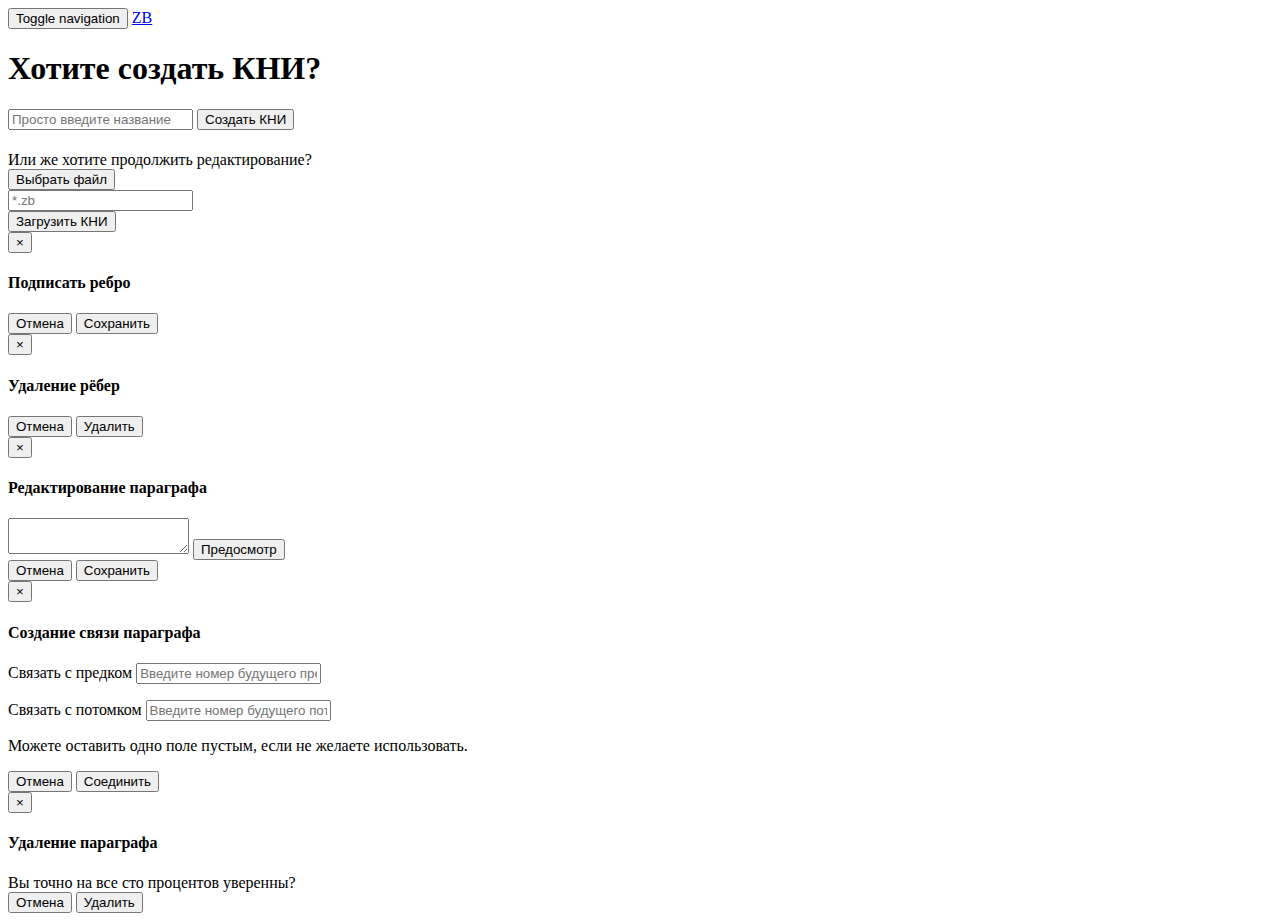
==== index.html @ 775d5878 "1" ====
<!DOCTYPE html>
<html lang="ru">
<head>
	<meta charset="utf-8">
	<meta http-equiv="X-UA-Compatible" content="IE=edge">
	<meta name="viewport" content="width=device-width, initial-scale=1">
	<title>zarBook - Редактор книг-игр</title>
	<link href="[data-uri]" rel="icon" type="image/x-icon" />
	<link href="css/animate.css" rel="stylesheet" />
	<link href="css/bootstrap.min.css" rel="stylesheet">
	<link href="css/bootstrap-theme.min.css" rel="stylesheet">
	<link href="css/vis.min.css" rel="stylesheet">
	<link href="css/markItUp.css" rel="stylesheet">

	<link href="css/zarBook.css" rel="stylesheet">
	
	
	<script src="js/FileSaver.min.js" type="text/javascript"></script>
	<script src="js/vis.min.js" type="text/javascript"></script>
	
	<script src="js/jquery-2.1.4.min.js" type="text/javascript"></script>
	<script src="js/jquery.markitup.js" type="text/javascript"></script>
	<script src="js/bootstrap.min.js" type="text/javascript"></script>
	<script src="js/jquery.json.js" type="text/javascript"></script>
	<script src="js/xbbcode.js" type="text/javascript"></script>
	<script src="js/noty/packaged/jquery.noty.packaged.min.js"  type="text/javascript"></script>
	
	<script src="js/zarBook.js" type="text/javascript"></script>
</head>
<body>
	<div id="canvas"></div>

<nav class="navbar navbar-default navbar-fixed-top">
  <div class="container-fluid">
    <!-- Brand and toggle get grouped for better mobile display -->
    <div class="navbar-header">
      <button type="button" class="navbar-toggle collapsed" data-toggle="collapse" data-target="#bs-example-navbar-collapse-1" aria-expanded="false">
        <span class="sr-only">Toggle navigation</span>
        <span class="icon-bar"></span>
        <span class="icon-bar"></span>
        <span class="icon-bar"></span>
      </button>
      <a class="navbar-brand" href="#">ZB</a>
    </div>

    <!-- Collect the nav links, forms, and other content for toggling -->
	<div class="collapse navbar-collapse" id="bs-example-navbar-collapse-1">
		<ul class="nav navbar-nav zbeIniShow"  style="display:none">
			<li>
				<a href="#" id="zbeNodeAddLink">Новый Параграф</a>
			</li>
		</ul>

<!--node dropdown-->
		<ul id="zbeNodeDropdown" class="nav navbar-nav" style="display:none">
			<li class="dropdown">
				<a href="#" class="dropdown-toggle" data-toggle="dropdown" role="button" aria-haspopup="true" aria-expanded="false">Параграф&nbsp;
					<span class="zbeNodeNumber badge"></span>&nbsp;
					<span class="caret"></span>
				</a>
				<ul class="dropdown-menu">
					<li><a href="#" data-toggle="modal" data-target="#zbeModalNodeEdit">Редактировать</a></li>
					<li role="separator" class="divider"></li>
					<li><a href="#" class="zbeNodeDataNumber" id="zbeNodeAddChildrenLink">Создать потомка</a></li>
					<li><a href="#" class="zbeNodeDataNumber" id="zbeNodeAddParentLink">Создать предка</a></li>
					<li role="separator" class="divider"></li>
					<li><a href="#" id="zbeNodePhysicsLink" class="zbeNodeDataNumber" data-str-on="Включить физику" data-str-off="Выключить физику"></a></li>
					<li role="separator" class="divider"></li>
					<li><a href="#" data-toggle="modal" data-target="#zbeModalNodeConcat">Связать</a></li>
					<li role="separator" class="divider"></li>
					<li><a href="#" data-toggle="modal" data-target="#zbeModalNodeRemove">Удалить</a></li>
				</ul>
			</li>
		</ul>
		
<!--edge dropdown-->
		<ul id="zbeEdgeDropdown" class="nav navbar-nav" style="display:none">
			<li class="dropdown">
				<a href="#" class="dropdown-toggle" data-toggle="dropdown" role="button" aria-haspopup="true" aria-expanded="false">
					<span id="zbeEdgeDropdownTitle"></span> 
					<span class="zbeEdgeNumber"></span> 
					<span class="caret"></span>
				</a>
          		<ul class="dropdown-menu">
					<li><a href="#" data-toggle="modal" data-target="#zbeModalEdgesLabel">Подписать</a></li>
					<li role="separator" class="divider"></li>
					<li>
						<a href="#" data-toggle="modal" data-target="#zbeModalEdgesRemove">Удалить</a>
					</li>
				</ul>
			</li>
		</ul>
		
		<ul class="nav navbar-nav navbar-right" style="display:none">
			<li><a id="zbeHelpBtn" target="_blank" href="/help.html">Помощь</a></li>
		</ul>

<!-- act dropdown -->		
		<ul id="zbeEdgeDropdown" class="nav navbar-nav navbar-right zbeIniShow"  style="display:none">
			<li class="dropdown">
				<a href="#" class="dropdown-toggle" data-toggle="dropdown" role="button" aria-haspopup="true" aria-expanded="false">
					Действия&nbsp;
					<span class="caret"></span>
				</a>
          		<ul class="dropdown-menu">
            		<li><a href="#" href="#">Уложить</a></li>
					<li role="separator" class="divider"  href="#"></li>
					<li><a id="zbeSetBtn" href="#"  href="#">Настройки КНИ</a></li>
					<li><a id="zbeSaveBtn" href="#" class="zbeIniShow" href="#">Сохранить КНИ</a></li>
					<li><a id="zbeBookNewLink" class="zbeIniShow" href="#">Новая КНИ</a></li>
				</ul>
			</li>
		</ul>


	</div><!-- /.navbar-collapse -->
</div><!-- /.container-fluid -->
</nav>

<div id="zbManager" class="container">
	<div class="jumbotron">
  		<div class="container">
			<h1 class="text-center">Хотите создать КНИ?</h1>
			<div class="row">
				<div class="col-lg-12">
					<form id="zbCreateBookFrm">
					<div class="input-group input-group-lg">
						
						<input type="text" class="form-control" placeholder="Просто введите название">
						<span class="input-group-btn">
							<button class="btn btn-default" type="submit">Создать КНИ</button>
						</span>
					</div>
					</form>
				</div>
			</div>
			<div class="row">
				<div class="col-lg-12">
					<form id="zbeBookUploadForm">
						<input id="zbeBookUploadFormInputFile" type="file" style="visibility:hidden;" />
	  					<div class="form-group">
	  						<label for="zbeBookUploadFormInputText">Или же хотите продолжить редактирование?</label>
    						<div class="input-group input-group-lg">
  								<div class="input-group-btn">
  									<button type="button" class="btn btn-default" onclick="$('#zbeBookUploadFormInputFile').click();">Выбрать файл</button>
  								</div>
  								<input id="zbeBookUploadFormInputText" type="text" class="form-control" placeholder="*.zb" readonly="readonly" onclick="$('#zbeBookUploadFormInputFile').click();">
  								<div class="input-group-btn">
	  								<button type="submit" class="btn btn-default">Загрузить КНИ</button>
  								</div>
							</div>
    					</div>
					</form>
				</div>
			</div>
		</div>
	</div>
</div>


<!-- Modal edges label -->
<div class="modal fade" id="zbeModalEdgesLabel" tabindex="-1" role="dialog" aria-labelledby="zbeModalEdgesLabelLabel">
	<div class="modal-dialog" role="document">
		<div class="modal-content">
			<div class="modal-header">
				<button type="button" class="close" data-dismiss="modal" aria-label="Close"><span aria-hidden="true">&times;</span></button>
				<h4 class="modal-title" id="zbeModalEdgesLabelLabel">Подписать ребро</h4>
			</div>
			<form id="zbeModalEdgesLabelForm">
				<div class="modal-body zbeEdgesInputs"></div>
				<div class="modal-footer">
					<button type="button" class="btn btn-default" data-dismiss="modal">Отмена</button>
					<button type="submit" class="btn btn-primary zbeEdgesDataNumbers">Сохранить</button>
      			</div>
			</form>
    	</div>
	</div>
</div>


<!-- Modal edges remove -->
<div class="modal fade" id="zbeModalEdgesRemove" tabindex="-1" role="dialog" aria-labelledby="zbeModalEdgesRemoveLabel">
  <div class="modal-dialog" role="document">
    <div class="modal-content">
      <div class="modal-header">
        <button type="button" class="close" data-dismiss="modal" aria-label="Close"><span aria-hidden="true">&times;</span></button>
        <h4 class="modal-title" id="zbeModalEdgesRemoveLabel">Удаление рёбер</h4>
      </div>
      <div class="modal-body">
      	<span class="zbeEdgesBadges"></span>
      </div>
      <div class="modal-footer">
        <button type="button" class="btn btn-default" data-dismiss="modal">Отмена</button>
        <button id="zbeEdgesRemoveLink" type="button" class="btn btn-primary zbeEdgesDataNumbers">Удалить</button>
      </div>
    </div>
  </div>
</div>

<!-- modal node edit -->
<div class="modal fade" id="zbeModalNodeEdit" tabindex="-1" role="dialog" aria-labelledby="zbeModalNodeEditLabel">
  <div class="modal-dialog" role="document">
    <div class="modal-content">
      <div class="modal-header">
        <button type="button" class="close" data-dismiss="modal" aria-label="Close"><span aria-hidden="true">&times;</span></button>
        <h4 class="modal-title" id="zbeModalNodeEditLabel">Редактирование параграфа <span class="zbeNodeNumber badge"></span></h4>
      </div>
      <div class="modal-body">
      	<div id="zbeModalNodeEditPreviev" class="modalShowEmpty"></div>
        <textarea id="zbeModalNodeEditArea" class="zbeNodeValText"></textarea>
        <button id="zbeModalNodeEditPrevievLink" type="button" class="btn btn-primary btn-xs">Предосмотр</button>
      </div>
      <div class="modal-footer">
        <button type="button" class="btn btn-default" data-dismiss="modal">Отмена</button>
        <button id="zbeNodeEditLink" type="button" class="btn btn-primary zbeNodeDataNumber">Сохранить</button>
      </div>
    </div>
  </div>
</div>

<!-- modal node concat -->
<div class="modal fade" id="zbeModalNodeConcat" tabindex="-1" role="dialog" aria-labelledby="zbeModalNodeConcatLabel">
	<div class="modal-dialog" role="document">
		<div class="modal-content">
			<div class="modal-header">
				<button type="button" class="close" data-dismiss="modal" aria-label="Close"><span aria-hidden="true">&times;</span></button>
				<h4 class="modal-title" id="zbeModalNodeConcatLabel">Создание связи параграфа&nbsp;<span class="zbeNodeNumber badge"></span></h4>
			</div>
			<form id="zbeModalNodeConcatForm" class="zbeNodeDataNumber">
				<div class="modal-body">
					<div class="form-group">
						<label for="zbeModalNodeConcatParentInput">Связать с предком</label>
						<input type="text" class="form-control" id="zbeModalNodeConcatParentInput" autocomplete="off" placeholder="Введите номер будущего предка">
						<p id="zbeModalNodeConcatParentHelp" class="help-block"></p>
					</div>
					<p id="zbeModalNodeConcatParentHelp" class="help-block"></p>
					<div class="form-group">
						<label for="zbeModalNodeConcatChildrenInput">Связать с потомком</label>
						<input type="text" class="form-control" id="zbeModalNodeConcatChildrenInput" autocomplete="off" placeholder="Введите номер будущего потомка">
						<p id="zbeModalNodeConcatChildrenHelp" class="help-block"></p>
					</div>
					<p id="zbeModalNodeConcatChildrenHelp" class="help-block"></p>
					<p id="zbeModalNodeConcatChildrenHelp" class="help-block">Можете оставить одно поле пустым, если не желаете использовать.</p>
					<div class="form-group has-error"><p id="zbeModalNodeConcatHelp" class="help-block"></p></div>
				</div>
				<div class="modal-footer">
					<button type="reset" class="btn btn-default" data-dismiss="modal">Отмена</button>
					<button id="zbeModalNodeConcatLink" type="submit" class="btn btn-primary zbeNodeDataNumber">Соединить</button>
				</div>
			</form>
		</div>
	</div>
</div>


<!-- Modal node remove -->
<div class="modal fade" id="zbeModalNodeRemove" tabindex="-1" role="dialog" aria-labelledby="zbeModalNodeRemoveLabel">
  <div class="modal-dialog" role="document">
    <div class="modal-content">
      <div class="modal-header">
        <button type="button" class="close" data-dismiss="modal" aria-label="Close"><span aria-hidden="true">&times;</span></button>
        <h4 class="modal-title" id="zbeModalNodeRemoveLabel">Удаление параграфа <span class="zbeNodeNumber badge"></span></h4>
      </div>
      <div class="modal-body">
        Вы точно на все сто процентов уверенны?
      </div>
      <div class="modal-footer">
        <button type="button" class="btn btn-default" data-dismiss="modal">Отмена</button>
        <button id="zbeNodeRemoveLink" type="button" class="btn btn-primary zbeNodeDataNumber">Удалить</button>
      </div>
    </div>
  </div>
</div>


<span id="zbeBookName"></span>
</body>
</html>
---- css/markItUp.css ----
.markItUpHeader ul {
	padding: 0;	
}

.markItUpHeader ul li {
	list-style: none;
	display: inline-block;
	padding: 0 4px;
	text-align: center;
}

.markItUpHeader .markItUpButton a {
}

.markItUpHeader ul .markItUpSeparator {
	color: gray;
}

.markItUpEditor {
    width: 100%;
    height: 400px;
    resize: vertical;
}
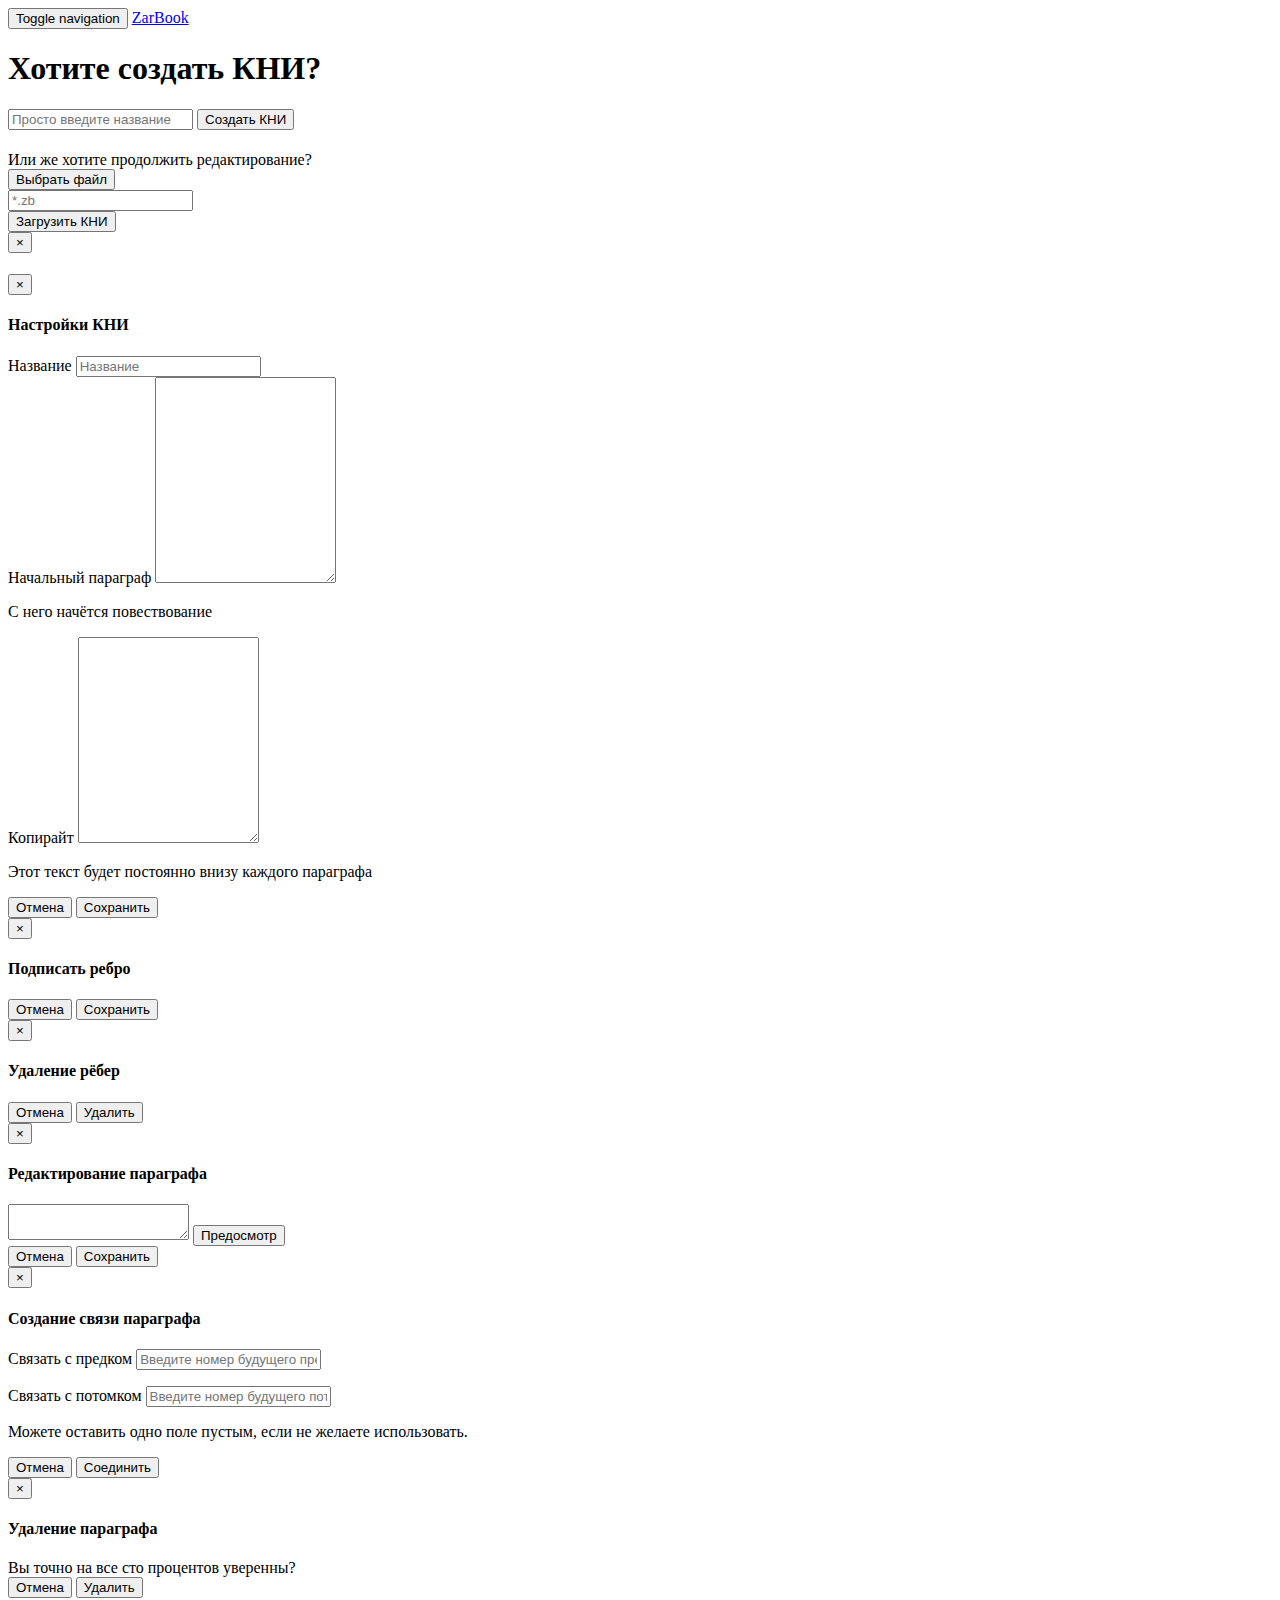
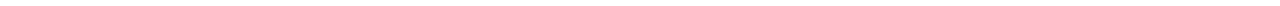
==== commit 1dd1319f: "demo" ====
--- a/index.html
+++ b/index.html
@@ -4,7 +4,7 @@
 	<meta charset="utf-8">
 	<meta http-equiv="X-UA-Compatible" content="IE=edge">
 	<meta name="viewport" content="width=device-width, initial-scale=1">
-	<title>zarBook - Редактор книг-игр</title>
+	<title>ZarBook - Редактор книг-игр</title>
 	<link href="[data-uri]" rel="icon" type="image/x-icon" />
 	<link href="css/animate.css" rel="stylesheet" />
 	<link href="css/bootstrap.min.css" rel="stylesheet">
@@ -25,7 +25,8 @@
 	<script src="js/xbbcode.js" type="text/javascript"></script>
 	<script src="js/noty/packaged/jquery.noty.packaged.min.js"  type="text/javascript"></script>
 	
-	<script src="js/zarBook.js" type="text/javascript"></script>
+	<script src="js/zarBookEditor.js" type="text/javascript"></script>
+	<script src="js/zarBookPlay.js" type="text/javascript"></script>
 </head>
 <body>
 	<div id="canvas"></div>
@@ -40,7 +41,7 @@
         <span class="icon-bar"></span>
         <span class="icon-bar"></span>
       </button>
-      <a class="navbar-brand" href="#">ZB</a>
+      <a class="navbar-brand" href="#">ZarBook</a>
     </div>
 
     <!-- Collect the nav links, forms, and other content for toggling -->
@@ -59,7 +60,7 @@
 					<span class="caret"></span>
 				</a>
 				<ul class="dropdown-menu">
-					<li><a href="#" data-toggle="modal" data-target="#zbeModalNodeEdit">Редактировать</a></li>
+					<li><a href="#" data-toggle="modal" data-target="#zbeModalNodeEdit">Редактировать текст</a></li>
 					<li role="separator" class="divider"></li>
 					<li><a href="#" class="zbeNodeDataNumber" id="zbeNodeAddChildrenLink">Создать потомка</a></li>
 					<li><a href="#" class="zbeNodeDataNumber" id="zbeNodeAddParentLink">Создать предка</a></li>
@@ -103,10 +104,13 @@
 					<span class="caret"></span>
 				</a>
           		<ul class="dropdown-menu">
-            		<li><a href="#" href="#">Уложить</a></li>
-					<li role="separator" class="divider"  href="#"></li>
-					<li><a id="zbeSetBtn" href="#"  href="#">Настройки КНИ</a></li>
-					<li><a id="zbeSaveBtn" href="#" class="zbeIniShow" href="#">Сохранить КНИ</a></li>
+            		<li style="display:none"><a href="#">Уложить</a></li>
+					<li style="display:none" role="separator" class="divider"></li>
+					<li><a data-toggle="modal" data-target="#zbeModalBookPlay" href="#">Играть КНИ</a></li>
+					<li><a id="zbeSetBtn1" href="#" style="display:none">Экспорт КНИ</a></li>
+					<li role="separator" class="divider"></li>
+					<li><a href="#" data-toggle="modal" data-target="#zbeModalBookSetting">Настройки КНИ</a></li>
+					<li><a id="zbeSaveBtn" class="zbeIniShow" href="#">Сохранить КНИ</a></li>
 					<li><a id="zbeBookNewLink" class="zbeIniShow" href="#">Новая КНИ</a></li>
 				</ul>
 			</li>
@@ -157,6 +161,59 @@
 	</div>
 </div>
 
+<!-- modal book play -->
+<div class="modal fade" id="zbeModalBookPlay" tabindex="-1" role="dialog" aria-labelledby="zbeModalBookPlayHeader">
+	<div class="modal-dialog" role="document">
+		<div class="modal-content">
+			<div class="modal-header">
+				<button type="button" class="close" data-dismiss="modal" aria-label="Close">
+					<span aria-hidden="true">&times;</span>
+				</button>
+				<h4 class="modal-title" id="zbeModalBookPlayHeader"></h4>
+			</div>
+			<div id="zbeModalBookPlayBody" class="modal-body"></div>
+			<div id="zbeModalBookPlayFooter" class="modal-footer" style="text-align:left">
+   			</div>
+    	</div>
+	</div>
+</div>
+
+
+<!-- modal book setting -->
+<div class="modal fade" id="zbeModalBookSetting" tabindex="-1" role="dialog" aria-labelledby="zbeModalBookSettingLabel">
+  <div class="modal-dialog" role="document">
+    <div class="modal-content">
+      <div class="modal-header">
+        <button type="button" class="close" data-dismiss="modal" aria-label="Close"><span aria-hidden="true">&times;</span></button>
+        <h4 class="modal-title" id="zbeModalBookSettingLabel">Настройки КНИ</h4>
+      </div>
+		<form id="zbeModalBookSettingForm">
+			<div class="modal-body">
+				 <div class="form-group">
+					<label for="zbeModalBookSettingNameInput">Название</label>
+					<input type="text" class="form-control" id="zbeModalBookSettingNameInput" placeholder="Название">
+  				</div>
+				<div class="form-group">
+					<label for="zbeModalBookSettingDescriptionArea">Начальный параграф</label>
+					<textarea id="zbeModalBookSettingDescriptionArea" style="height:200px"></textarea>
+					<p class="help-block">С него начётся повествование</p>
+  				</div>
+				<div class="form-group">
+					<label for="zbeModalBookSettingCopyrightArea">Копирайт</label>
+					<textarea id="zbeModalBookSettingCopyrightArea" style="height:200px"></textarea>
+					<p class="help-block">Этот текст будет постоянно внизу каждого параграфа</p>
+  				</div>
+  				      	
+      	
+			</div>
+			<div class="modal-footer">
+				<button type="button" class="btn btn-default" data-dismiss="modal">Отмена</button>
+				<button type="submit" class="btn btn-primary">Сохранить</button>
+			</div>
+		</form>
+    </div>
+  </div>
+</div>
 
 <!-- Modal edges label -->
 <div class="modal fade" id="zbeModalEdgesLabel" tabindex="-1" role="dialog" aria-labelledby="zbeModalEdgesLabelLabel">
@@ -212,7 +269,7 @@
       </div>
       <div class="modal-footer">
         <button type="button" class="btn btn-default" data-dismiss="modal">Отмена</button>
-        <button id="zbeNodeEditLink" type="button" class="btn btn-primary zbeNodeDataNumber">Сохранить</button>
+        <button id="zbeNodeEditSaveLink" type="button" class="btn btn-primary zbeNodeDataNumber">Сохранить</button>
       </div>
     </div>
   </div>
@@ -273,6 +330,7 @@
 </div>
 
 
+
 <span id="zbeBookName"></span>
 </body>
 </html>
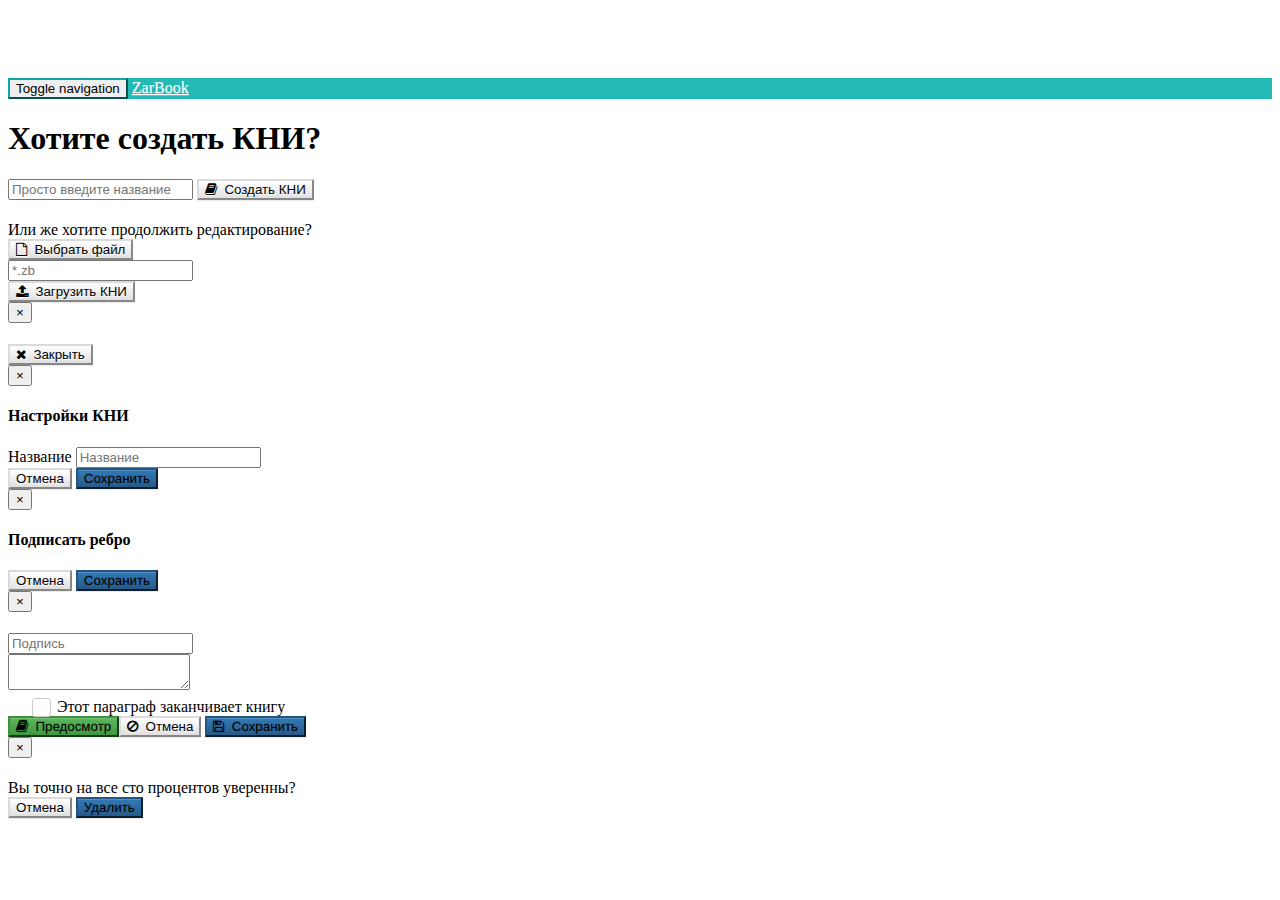
==== commit 9cb33f87: "demo" ====
--- a/index.html
+++ b/index.html
@@ -10,7 +10,8 @@
 	<link href="css/bootstrap.min.css" rel="stylesheet">
 	<link href="css/bootstrap-theme.min.css" rel="stylesheet">
 	<link href="css/vis.min.css" rel="stylesheet">
-	<link href="css/markItUp.css" rel="stylesheet">
+	<link href="css/font-awesome.min.css" rel="stylesheet">
+	<link href="css/awesome-bootstrap-checkbox.css" rel="stylesheet">
 
 	<link href="css/zarBook.css" rel="stylesheet">
 	
@@ -26,12 +27,13 @@
 	<script src="js/noty/packaged/jquery.noty.packaged.min.js"  type="text/javascript"></script>
 	
 	<script src="js/zarBookEditor.js" type="text/javascript"></script>
+	<script src="js/zarBookEditorOnload.js" type="text/javascript"></script>
 	<script src="js/zarBookPlay.js" type="text/javascript"></script>
 </head>
 <body>
 	<div id="canvas"></div>
 
-<nav class="navbar navbar-default navbar-fixed-top">
+<nav class="navbar navbar-new navbar-fixed-top">
   <div class="container-fluid">
     <!-- Brand and toggle get grouped for better mobile display -->
     <div class="navbar-header">
@@ -46,76 +48,107 @@
 
     <!-- Collect the nav links, forms, and other content for toggling -->
 	<div class="collapse navbar-collapse" id="bs-example-navbar-collapse-1">
-		<ul class="nav navbar-nav zbeIniShow"  style="display:none">
-			<li>
-				<a href="#" id="zbeNodeAddLink">Новый Параграф</a>
+		<ul class="nav navbar-nav">
+			<!-- new node link -->
+			<li class="zbeIniShow" style="display:none">
+				<a href="#" id="zbeNodeAddLink">
+					<i class="fa fa-plus"></i>&nbsp;
+					Новый Параграф
+				</a>
+			</li>
+			
+			<!--node dropdown-->
+			<li id="zbeNodeDropdown" class="dropdown" style="display:none">
+				<a href="#" class="dropdown-toggle" data-toggle="dropdown" role="button" aria-haspopup="true" aria-expanded="false">
+					<i class="fa fa-paragraph"></i>&nbsp;
+					<span id="zbeNodeDropdownName"></span>&nbsp;
+					<span class="caret"></span>
+				</a>
+				<ul class="dropdown-menu">
+					<li>
+						<a href="#" data-toggle="modal" data-target="#zbeModalNodeEdit">
+							<i class="fa fa-pencil"></i>&nbsp;
+							Редактировать
+						</a>
+					</li>
+					<li><a href="#" class="zbeNodeDataNumber" id="zbeNodeAddChildrenLink">
+							<i class="fa fa-plus"></i>&nbsp;
+							Создать потомка
+						</a>
+					</li>
+					<li>
+						<a href="#" class="zbeNodeDataNumber" id="zbeNodeAddParentLink">
+							<i class="fa fa-plus"></i>&nbsp;
+							Создать предка
+						</a>
+					</li>
+					<li>
+						<a href="#" id="zbeNodePhysicsLink" class="zbeNodeDataNumber" data-str-on="<i class='fa fa-globe'></i>&nbsp;&nbsp;Включить физику" data-str-off="<i class='fa fa-globe'></i>&nbsp;&nbsp;Выключить физику"></a>
+					</li>
+					<li id="zbeNodeDropdownDeleteLink">
+						<a href="#" data-toggle="modal" data-target="#zbeModalNodeRemove">
+							<i class="fa fa-trash-o"></i>&nbsp;
+							Удалить
+						</a>
+					</li>
+				</ul>
+			</li>
+			
+			<!--edge link-->
+			<li id="zbeEdgeLink" style="display:none">
+				<a href="#" data-toggle="modal" data-target="#zbeModalEdgesLabel">
+					<i class="fa fa-pencil"></i>&nbsp;
+					<span id="zbeEdgeLinkTitle"></span> 
+					<span class="zbeEdgeNumber"></span> 
+				</a>
 			</li>
 		</ul>
 
-<!--node dropdown-->
-		<ul id="zbeNodeDropdown" class="nav navbar-nav" style="display:none">
-			<li class="dropdown">
-				<a href="#" class="dropdown-toggle" data-toggle="dropdown" role="button" aria-haspopup="true" aria-expanded="false">Параграф&nbsp;
-					<span class="zbeNodeNumber badge"></span>&nbsp;
-					<span class="caret"></span>
-				</a>
-				<ul class="dropdown-menu">
-					<li><a href="#" data-toggle="modal" data-target="#zbeModalNodeEdit">Редактировать текст</a></li>
-					<li role="separator" class="divider"></li>
-					<li><a href="#" class="zbeNodeDataNumber" id="zbeNodeAddChildrenLink">Создать потомка</a></li>
-					<li><a href="#" class="zbeNodeDataNumber" id="zbeNodeAddParentLink">Создать предка</a></li>
-					<li role="separator" class="divider"></li>
-					<li><a href="#" id="zbeNodePhysicsLink" class="zbeNodeDataNumber" data-str-on="Включить физику" data-str-off="Выключить физику"></a></li>
-					<li role="separator" class="divider"></li>
-					<li><a href="#" data-toggle="modal" data-target="#zbeModalNodeConcat">Связать</a></li>
-					<li role="separator" class="divider"></li>
-					<li><a href="#" data-toggle="modal" data-target="#zbeModalNodeRemove">Удалить</a></li>
-				</ul>
-			</li>
-		</ul>
-		
-<!--edge dropdown-->
-		<ul id="zbeEdgeDropdown" class="nav navbar-nav" style="display:none">
-			<li class="dropdown">
-				<a href="#" class="dropdown-toggle" data-toggle="dropdown" role="button" aria-haspopup="true" aria-expanded="false">
-					<span id="zbeEdgeDropdownTitle"></span> 
-					<span class="zbeEdgeNumber"></span> 
-					<span class="caret"></span>
-				</a>
-          		<ul class="dropdown-menu">
-					<li><a href="#" data-toggle="modal" data-target="#zbeModalEdgesLabel">Подписать</a></li>
-					<li role="separator" class="divider"></li>
-					<li>
-						<a href="#" data-toggle="modal" data-target="#zbeModalEdgesRemove">Удалить</a>
-					</li>
-				</ul>
-			</li>
-		</ul>
-		
-		<ul class="nav navbar-nav navbar-right" style="display:none">
-			<li><a id="zbeHelpBtn" target="_blank" href="/help.html">Помощь</a></li>
-		</ul>
-
-<!-- act dropdown -->		
-		<ul id="zbeEdgeDropdown" class="nav navbar-nav navbar-right zbeIniShow"  style="display:none">
+		<!-- right -->		
+		<ul id="zbeEdgeLink" class="nav navbar-nav navbar-right zbeIniShow"  style="display:none">
 			<li class="dropdown">
 				<a href="#" class="dropdown-toggle" data-toggle="dropdown" role="button" aria-haspopup="true" aria-expanded="false">
 					Действия&nbsp;
 					<span class="caret"></span>
 				</a>
           		<ul class="dropdown-menu">
-            		<li style="display:none"><a href="#">Уложить</a></li>
-					<li style="display:none" role="separator" class="divider"></li>
-					<li><a data-toggle="modal" data-target="#zbeModalBookPlay" href="#">Играть КНИ</a></li>
+					<li>
+						<a data-toggle="modal" data-target="#zbeModalBookPlay" href="#">
+							<i class="fa fa-play-circle-o"></i>&nbsp;
+							Играть КНИ
+						</a>
+					</li>
 					<li><a id="zbeSetBtn1" href="#" style="display:none">Экспорт КНИ</a></li>
 					<li role="separator" class="divider"></li>
-					<li><a href="#" data-toggle="modal" data-target="#zbeModalBookSetting">Настройки КНИ</a></li>
-					<li><a id="zbeSaveBtn" class="zbeIniShow" href="#">Сохранить КНИ</a></li>
-					<li><a id="zbeBookNewLink" class="zbeIniShow" href="#">Новая КНИ</a></li>
+					<li>
+						<a data-toggle="modal" data-target="#zbeModalBookSetting" href="#">
+							<i class="fa fa-cog"></i>&nbsp;
+							Настройки КНИ
+						</a>
+					</li>
+					<li>
+						<a id="zbeSaveBtn" class="zbeIniShow" href="#">
+							<i class="fa fa-download"></i>&nbsp;
+							Сохранить КНИ
+						</a>
+					</li>
+					<li>
+						<a id="zbeBookNewLink" class="zbeIniShow" href="#">
+							<i class="fa fa-book"></i>&nbsp;
+							Новая КНИ
+						</a>
+					</li>
 				</ul>
 			</li>
+			
+			<!-- git link -->
+			<li>
+				<a href="https://github.com/nazarpunk/ZarBook" target="_blank">
+					<i class="fa fa-github"></i>
+				</a>
+			</li>
 		</ul>
-
+		
 
 	</div><!-- /.navbar-collapse -->
 </div><!-- /.container-fluid -->
@@ -123,7 +156,7 @@
 
 <div id="zbManager" class="container">
 	<div class="jumbotron">
-  		<div class="container">
+		<div class="container">
 			<h1 class="text-center">Хотите создать КНИ?</h1>
 			<div class="row">
 				<div class="col-lg-12">
@@ -132,7 +165,10 @@
 						
 						<input type="text" class="form-control" placeholder="Просто введите название">
 						<span class="input-group-btn">
-							<button class="btn btn-default" type="submit">Создать КНИ</button>
+							<button class="btn btn-default" type="submit">
+								<i class="fa fa-book"></i>&nbsp;
+								Создать КНИ
+							</button>
 						</span>
 					</div>
 					</form>
@@ -142,18 +178,24 @@
 				<div class="col-lg-12">
 					<form id="zbeBookUploadForm">
 						<input id="zbeBookUploadFormInputFile" type="file" style="visibility:hidden;" />
-	  					<div class="form-group">
-	  						<label for="zbeBookUploadFormInputText">Или же хотите продолжить редактирование?</label>
-    						<div class="input-group input-group-lg">
-  								<div class="input-group-btn">
-  									<button type="button" class="btn btn-default" onclick="$('#zbeBookUploadFormInputFile').click();">Выбрать файл</button>
-  								</div>
-  								<input id="zbeBookUploadFormInputText" type="text" class="form-control" placeholder="*.zb" readonly="readonly" onclick="$('#zbeBookUploadFormInputFile').click();">
-  								<div class="input-group-btn">
-	  								<button type="submit" class="btn btn-default">Загрузить КНИ</button>
-  								</div>
+						<div class="form-group">
+							<label for="zbeBookUploadFormInputText">Или же хотите продолжить редактирование?</label>
+							<div class="input-group input-group-lg">
+								<div class="input-group-btn">
+									<button type="button" class="btn btn-default" onclick="$('#zbeBookUploadFormInputFile').click();">
+										<i class="fa fa-file-o"></i>&nbsp;
+										Выбрать файл
+									</button>
+								</div>
+								<input id="zbeBookUploadFormInputText" type="text" class="form-control" placeholder="*.zb" readonly="readonly" onclick="$('#zbeBookUploadFormInputFile').click();">
+								<div class="input-group-btn">
+									<button type="submit" class="btn btn-default">
+										<i class="fa fa-upload"></i>&nbsp;
+										Загрузить КНИ
+									</button>
+								</div>
 							</div>
-    					</div>
+						</div>
 					</form>
 				</div>
 			</div>
@@ -172,7 +214,10 @@
 				<h4 class="modal-title" id="zbeModalBookPlayHeader"></h4>
 			</div>
 			<div id="zbeModalBookPlayBody" class="modal-body"></div>
-			<div id="zbeModalBookPlayFooter" class="modal-footer" style="text-align:left">
+			<div class="modal-footer">
+				<button type="button" class="btn btn-default" data-dismiss="modal">
+					<i class="fa fa-times"></i>&nbsp;
+					Закрыть
    			</div>
     	</div>
 	</div>
@@ -193,18 +238,6 @@
 					<label for="zbeModalBookSettingNameInput">Название</label>
 					<input type="text" class="form-control" id="zbeModalBookSettingNameInput" placeholder="Название">
   				</div>
-				<div class="form-group">
-					<label for="zbeModalBookSettingDescriptionArea">Начальный параграф</label>
-					<textarea id="zbeModalBookSettingDescriptionArea" style="height:200px"></textarea>
-					<p class="help-block">С него начётся повествование</p>
-  				</div>
-				<div class="form-group">
-					<label for="zbeModalBookSettingCopyrightArea">Копирайт</label>
-					<textarea id="zbeModalBookSettingCopyrightArea" style="height:200px"></textarea>
-					<p class="help-block">Этот текст будет постоянно внизу каждого параграфа</p>
-  				</div>
-  				      	
-      	
 			</div>
 			<div class="modal-footer">
 				<button type="button" class="btn btn-default" data-dismiss="modal">Отмена</button>
@@ -224,7 +257,7 @@
 				<h4 class="modal-title" id="zbeModalEdgesLabelLabel">Подписать ребро</h4>
 			</div>
 			<form id="zbeModalEdgesLabelForm">
-				<div class="modal-body zbeEdgesInputs"></div>
+				<div id="zbeModalEdgesLabelBody" class="modal-body"></div>
 				<div class="modal-footer">
 					<button type="button" class="btn btn-default" data-dismiss="modal">Отмена</button>
 					<button type="submit" class="btn btn-primary zbeEdgesDataNumbers">Сохранить</button>
@@ -234,75 +267,42 @@
 	</div>
 </div>
 
-
-<!-- Modal edges remove -->
-<div class="modal fade" id="zbeModalEdgesRemove" tabindex="-1" role="dialog" aria-labelledby="zbeModalEdgesRemoveLabel">
-  <div class="modal-dialog" role="document">
-    <div class="modal-content">
-      <div class="modal-header">
-        <button type="button" class="close" data-dismiss="modal" aria-label="Close"><span aria-hidden="true">&times;</span></button>
-        <h4 class="modal-title" id="zbeModalEdgesRemoveLabel">Удаление рёбер</h4>
-      </div>
-      <div class="modal-body">
-      	<span class="zbeEdgesBadges"></span>
-      </div>
-      <div class="modal-footer">
-        <button type="button" class="btn btn-default" data-dismiss="modal">Отмена</button>
-        <button id="zbeEdgesRemoveLink" type="button" class="btn btn-primary zbeEdgesDataNumbers">Удалить</button>
-      </div>
-    </div>
-  </div>
-</div>
-
 <!-- modal node edit -->
-<div class="modal fade" id="zbeModalNodeEdit" tabindex="-1" role="dialog" aria-labelledby="zbeModalNodeEditLabel">
-  <div class="modal-dialog" role="document">
-    <div class="modal-content">
-      <div class="modal-header">
-        <button type="button" class="close" data-dismiss="modal" aria-label="Close"><span aria-hidden="true">&times;</span></button>
-        <h4 class="modal-title" id="zbeModalNodeEditLabel">Редактирование параграфа <span class="zbeNodeNumber badge"></span></h4>
-      </div>
-      <div class="modal-body">
-      	<div id="zbeModalNodeEditPreviev" class="modalShowEmpty"></div>
-        <textarea id="zbeModalNodeEditArea" class="zbeNodeValText"></textarea>
-        <button id="zbeModalNodeEditPrevievLink" type="button" class="btn btn-primary btn-xs">Предосмотр</button>
-      </div>
-      <div class="modal-footer">
-        <button type="button" class="btn btn-default" data-dismiss="modal">Отмена</button>
-        <button id="zbeNodeEditSaveLink" type="button" class="btn btn-primary zbeNodeDataNumber">Сохранить</button>
-      </div>
-    </div>
-  </div>
-</div>
-
-<!-- modal node concat -->
-<div class="modal fade" id="zbeModalNodeConcat" tabindex="-1" role="dialog" aria-labelledby="zbeModalNodeConcatLabel">
+<div id="zbeModalNodeEdit" class="modal fade zbeNodeDataNumber" tabindex="-1" role="dialog" aria-labelledby="zbeModalNodeEditLabel">
 	<div class="modal-dialog" role="document">
 		<div class="modal-content">
 			<div class="modal-header">
 				<button type="button" class="close" data-dismiss="modal" aria-label="Close"><span aria-hidden="true">&times;</span></button>
-				<h4 class="modal-title" id="zbeModalNodeConcatLabel">Создание связи параграфа&nbsp;<span class="zbeNodeNumber badge"></span></h4>
-			</div>
-			<form id="zbeModalNodeConcatForm" class="zbeNodeDataNumber">
+				<h4 class="modal-title" id="zbeModalNodeEditLabel"></h4>
+			</div>
+			<form id="zbeModalNodeEditForm" class="zbeNodeDataNumber">
 				<div class="modal-body">
+					<div id="zbeModalNodeEditPreviev" class="form-group"></div>
 					<div class="form-group">
-						<label for="zbeModalNodeConcatParentInput">Связать с предком</label>
-						<input type="text" class="form-control" id="zbeModalNodeConcatParentInput" autocomplete="off" placeholder="Введите номер будущего предка">
-						<p id="zbeModalNodeConcatParentHelp" class="help-block"></p>
+						<input id="zbeModalNodeEditLabelInput" type="text" class="form-control" autocomplete="off" placeholder="Подпись">
 					</div>
-					<p id="zbeModalNodeConcatParentHelp" class="help-block"></p>
-					<div class="form-group">
-						<label for="zbeModalNodeConcatChildrenInput">Связать с потомком</label>
-						<input type="text" class="form-control" id="zbeModalNodeConcatChildrenInput" autocomplete="off" placeholder="Введите номер будущего потомка">
-						<p id="zbeModalNodeConcatChildrenHelp" class="help-block"></p>
+
+					<textarea id="zbeModalNodeEditArea"></textarea>
+					
+					<div class="checkbox hide">
+						<input type="checkbox" id="zbeModalNodeEditEndBox">
+						<label for="zbeModalNodeEditEndBox">Этот параграф заканчивает книгу</label>
 					</div>
-					<p id="zbeModalNodeConcatChildrenHelp" class="help-block"></p>
-					<p id="zbeModalNodeConcatChildrenHelp" class="help-block">Можете оставить одно поле пустым, если не желаете использовать.</p>
-					<div class="form-group has-error"><p id="zbeModalNodeConcatHelp" class="help-block"></p></div>
+					
 				</div>
 				<div class="modal-footer">
-					<button type="reset" class="btn btn-default" data-dismiss="modal">Отмена</button>
-					<button id="zbeModalNodeConcatLink" type="submit" class="btn btn-primary zbeNodeDataNumber">Соединить</button>
+					<button type="submit" value="preview" class="btn btn-success pull-left">
+						<i class="fa fa-book"></i>&nbsp;
+						Предосмотр
+					</button>
+					<button type="button" class="btn btn-default" data-dismiss="modal">
+						<i class="fa fa-ban"></i>&nbsp;
+						Отмена
+					</button>
+					<button type="submit" class="btn btn-primary">
+						<i class="fa fa-floppy-o"></i>&nbsp;
+						Сохранить
+					</button>
 				</div>
 			</form>
 		</div>
@@ -316,7 +316,7 @@
     <div class="modal-content">
       <div class="modal-header">
         <button type="button" class="close" data-dismiss="modal" aria-label="Close"><span aria-hidden="true">&times;</span></button>
-        <h4 class="modal-title" id="zbeModalNodeRemoveLabel">Удаление параграфа <span class="zbeNodeNumber badge"></span></h4>
+        <h4 class="modal-title" id="zbeModalNodeRemoveLabel"></h4>
       </div>
       <div class="modal-body">
         Вы точно на все сто процентов уверенны?
--- a/css/zarBook.css
+++ b/css/zarBook.css
@@ -0,0 +1,44 @@
+body {
+	padding-top: 70px; 
+}
+
+#zb {
+	margin: auto 20px;
+}
+
+
+#zbeBookName {
+	position: fixed;
+	left: 12px;
+	top: 72px;
+	pointer-events: none;
+}
+
+#canvas {
+	width: 100%;
+	height: 100%;
+	position: absolute;
+	top: 0;
+	left: 0;
+}
+
+.markItUpHeader ul {
+	padding: 0;	
+}
+
+.markItUpHeader ul li {
+	list-style: none;
+	display: inline-block;
+	-padding: 0 2px;
+	
+}
+
+.markItUpHeader ul .markItUpSeparator {
+	color: gray;
+}
+
+.markItUpEditor {
+    width: 100%;
+    height: 400px;
+    resize: vertical;
+}